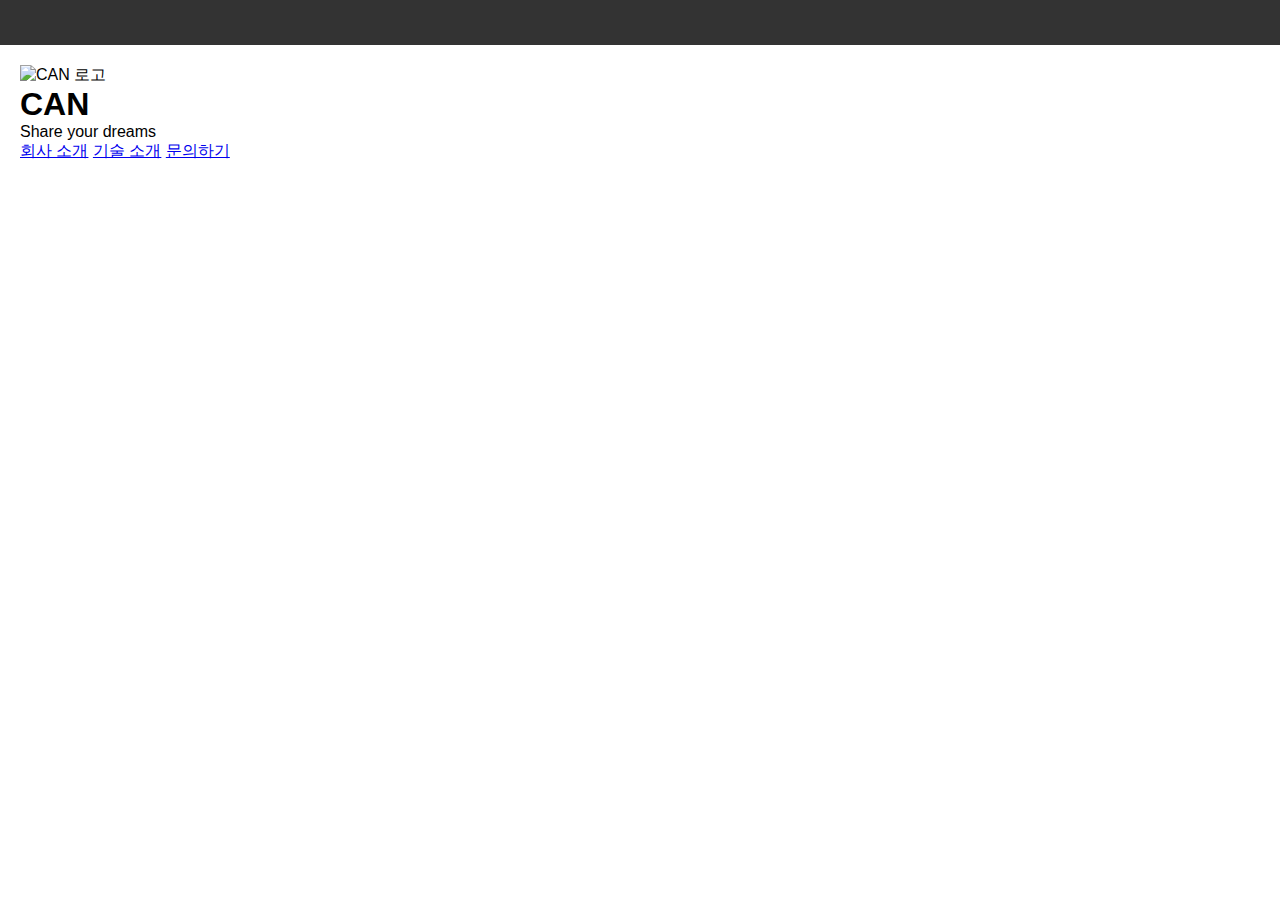
==== index.html @ bde0871b "Add files via upload" ====
<!DOCTYPE html>
<html lang="ko">
<head>
    <meta charset="UTF-8">
    <meta name="viewport" content="width=device-width, initial-scale=1.0">
    <title>CAN - Share Your Dreams</title>
    <link rel="stylesheet" href="styles.css">
    <style>
        .hamburger-menu {
            display: flex;
            flex-direction: column;
            cursor: pointer;
            transition: transform 0.3s;
        }

        .hamburger-menu:hover {
            transform: scale(1.1);
        }

        .hamburger-menu span {
            width: 30px;
            height: 4px;
            background-color: white;
            margin: 5px 0;
            border-radius: 2px;
            transition: background-color 0.3s;
        }

        .hamburger-menu:hover span {
            background-color: #ffcc00;
        }
    </style>
</head>
<body>
    <header>
        <div class="hamburger-menu" onclick="toggleMenu()">
            <span></span>
            <span></span>
            <span></span>
        </div>
        <ul class="menu" id="menu">
            <li><a href="index.html">첫 페이지</a></li>
            <li><a href="about.html">회사 소개</a></li>
            <li><a href="tech.html">기술 소개</a></li>
            <li><a href="contact.html">문의하기</a></li>
        </ul>
    </header>

    <main>
        <img src="image.png" alt="CAN 로고">
        <h1>CAN</h1>
        <p>Share your dreams</p>
        <a href="about.html" class="button">회사 소개</a>
        <a href="tech.html" class="button">기술 소개</a>
        <a href="contact.html" class="button">문의하기</a>
    </main>

    <script>
        function toggleMenu() {
            const menu = document.getElementById('menu');
            menu.classList.toggle('menu-active');
        }

        document.addEventListener('click', function(event) {
            const menu = document.getElementById('menu');
            const hamburger = document.querySelector('.hamburger-menu');

            if (!menu.contains(event.target) && !hamburger.contains(event.target)) {
                menu.classList.remove('menu-active');
            }
        });
    </script>
</body>
</html>
---- styles.css ----
* {
    margin: 0;
    padding: 0;
    box-sizing: border-box;
}

body {
    font-family: Arial, sans-serif;
    display: flex;
    flex-direction: column;
    min-height: 100vh;
}

header {
    background-color: #333;
    color: white;
    padding: 10px 20px;
    display: flex;
    align-items: center;
    justify-content: space-between;
    position: relative;
}

.hamburger-menu {
    display: flex;
    flex-direction: column;
    justify-content: center;
    width: 30px;
    height: 30px;
    cursor: pointer;
    margin-left: 10px;
}

.hamburger-menu span {
    background-color: white;
    height: 4px;
    width: 100%;
    margin: 5px 0;
    display: block;
    border-radius: 2px;
}

.menu {
    position: absolute;
    top: 50px;
    left: 10px;
    background-color: #444;
    opacity: 0.7;
    list-style: none;
    padding: 10px;
    display: none;
    border-radius: 5px;
    box-shadow: 0 2px 5px rgba(0, 0, 0, 0.8);
}

.menu li {
    padding: 10px;
    color: white;
    cursor: pointer;
}

.menu li:hover {
    background-color: #555;
}

.menu-active {
    display: block;
}

main {
    flex: 1;
    padding: 20px;
}

footer {
    background-color: #333;
    color: white;
    text-align: center;
    padding: 10px;
}
.hamburger-menu {
    cursor: pointer;
    display: block;
    width: 30px;
    height: 25px;
    position: relative;
    z-index: 2;
}

.menu {
    transform: translateX(-100%);
    transition: transform 0.3s ease-in-out;
}

.menu-active {
    transform: translateX(0);
    display: block;
}
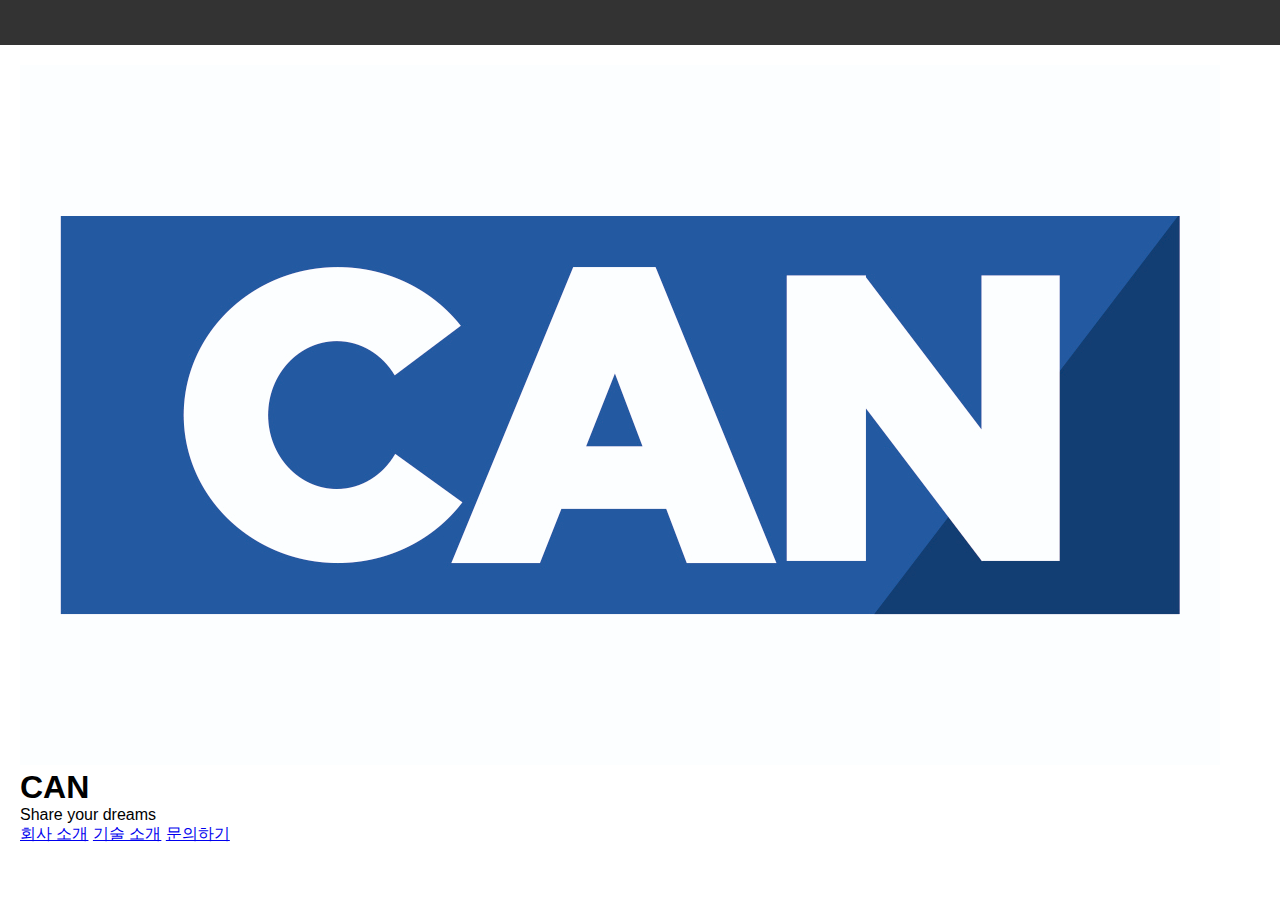
==== commit 7390e5c5: "Update index.html" ====
--- a/index.html
+++ b/index.html
@@ -47,7 +47,7 @@
     </header>
 
     <main>
-        <img src="image.png" alt="CAN 로고">
+        <img src="CAN_logo.jpg" alt="CAN 로고">
         <h1>CAN</h1>
         <p>Share your dreams</p>
         <a href="about.html" class="button">회사 소개</a>
